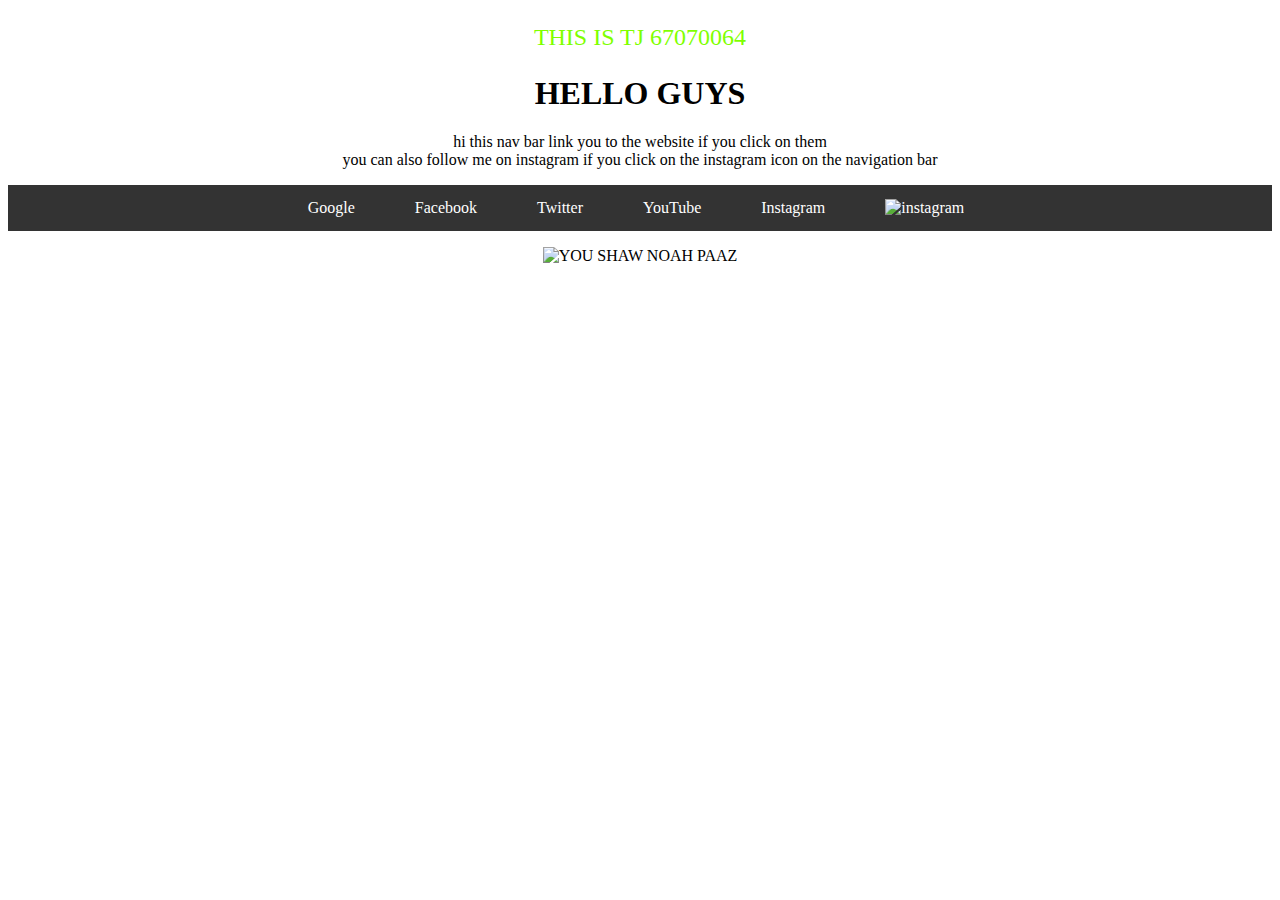
==== index.html @ 0e8e4563 "Hello world" ====
<!DOCTYPE html>
<html lang="en">
<style>
    .highlight {
        color:chartreuse;
        font-size: 24px;
    }
    .center {
        text-align: center;
    }

    h1 {
        text-align: center;
    }

    /* Make the navigation bar horizontal */
    nav ul {
        list-style-type: none; /* Remove bullets */
        padding: 0;
        margin: 0;
        display: flex; /* Align items in a row */
        justify-content: center; /* Center the navigation items */
        background-color: #333; /* Dark background color */
    }

    /* Style for each list item (nav links) */
    nav ul li {
        margin: 0 10px; /* Add space between each item */
    }

    /* Style the anchor links */
    nav ul li a {
        color: white;
        text-decoration: none;
        padding: 14px 20px;
        display: block;
    }

    /* Style the image inside nav */
    nav ul li a img {
        margin-right: 8px; /* Space between image and text */
        width: 35px; /* Adjust the size of the icon */
        height: auto; /* Maintain the aspect ratio */
    }

    /* Hover effect */
    nav ul li a:hover {
        background-color: #74e7fe; /* Change background color on hover */
        border-radius: 10px; /* Rounded corners on hover */
    }
    
</style>

<head>
    
    <p class="highlight center h1">THIS IS TJ 67070064</p>
    
    <h1>
        HELLO GUYS
    </h1>
    <meta charset="UTF-8">
    <meta name="viewport" content="width=device-width, initial-scale=1.0">
    <title>Basic Navbar</title>
</head>
<body>
    <p class="center h1"> 
        hi this nav bar link you to the website if you click on them <br>
        you can also follow me on instagram if you click on the instagram icon on the navigation bar 
    </p>
    
    <!-- Navigation Bar -->
    <nav>
        <ul>
            <li><a href="https://www.google.com" target="_blank">Google</a></li>
            <li><a href="https://www.facebook.com" target="_blank">Facebook</a></li>
            <li><a href="https://www.twitter.com" target="_blank">Twitter</a></li>
            <li><a href="https://youtu.be/dQw4w9WgXcQ?si=vELAE2I5FPDhv935" target="_blank">YouTube</a></li>
            <li><a href="https://www.instagram.com" target="_blank">Instagram</a></li>
            <li>
                <a href="https://www.instagram.com/sr.tj__/" target="_blank">
                    <img src="https://download.logo.wine/logo/Instagram/Instagram-Logo.wine.png" alt="instagram" width="200">
                </a>
            </li>
        </ul>
    </nav>
    <p class="center" width= "450">
        <img src="https://support.quizizz.com/hc/article_attachments/6068587203225" alt="YOU SHAW NOAH PAAZ">
    </p>
</body>
</html>
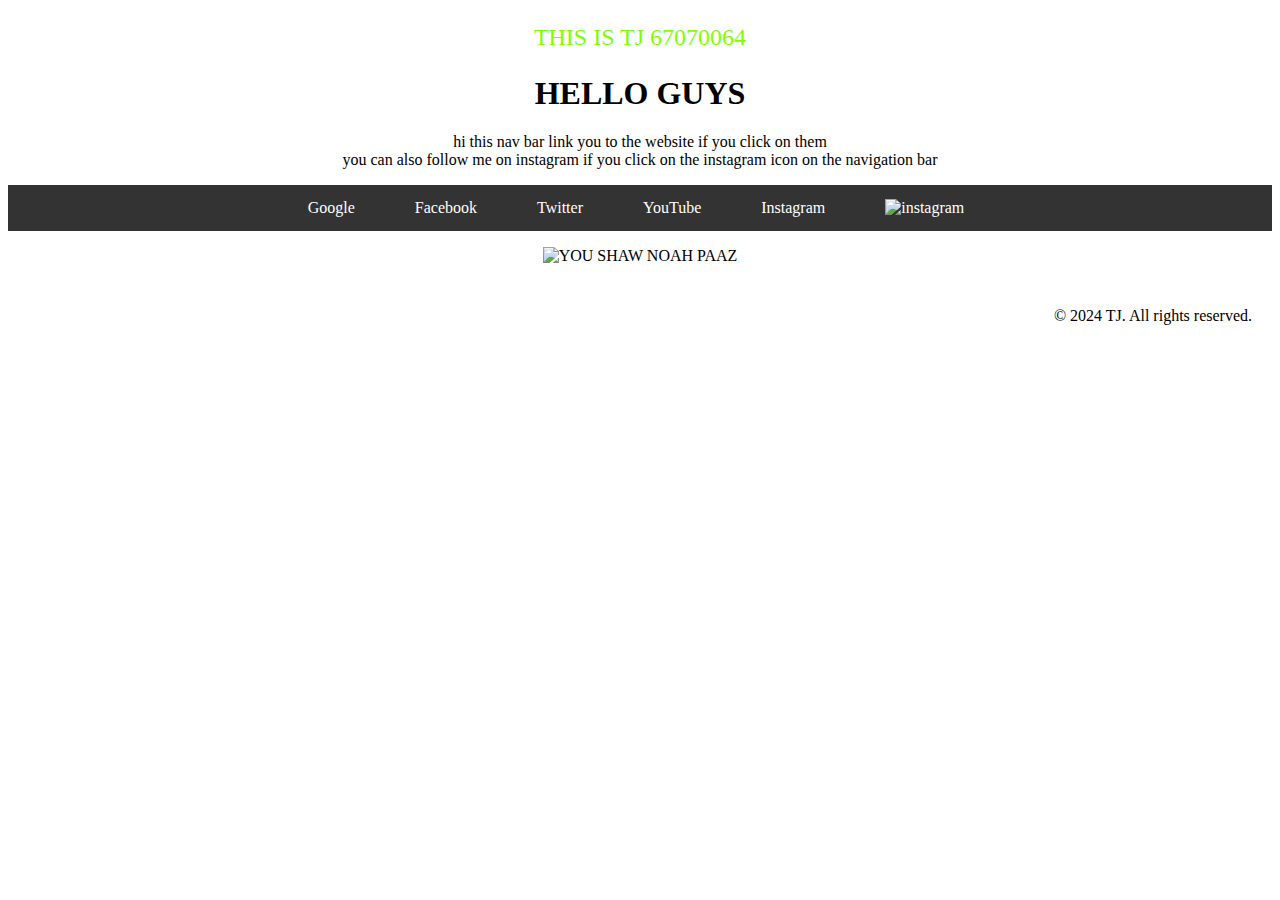
==== commit 790e2d58: "add footer" ====
--- a/index.html
+++ b/index.html
@@ -49,6 +49,13 @@
         border-radius: 10px; /* Rounded corners on hover */
     }
     
+    footer {
+
+            color: rgb(0, 0, 0); /* White text color */
+            text-align: right; /* Center text */
+            padding: 10px 20px; /* Padding for top and bottom */
+        }
+        
 </style>
 
 <head>
@@ -86,5 +93,9 @@
     <p class="center" width= "450">
         <img src="https://support.quizizz.com/hc/article_attachments/6068587203225" alt="YOU SHAW NOAH PAAZ">
     </p>
+    <footer>
+        <p>&copy; 2024 TJ. All rights reserved.</p>
+        <p><a href="https://www.example.com/privacy-policy" style="color: white; text-decoration: underline; ">Privacy Policy</a></p>
+    </footer>
 </body>
 </html>
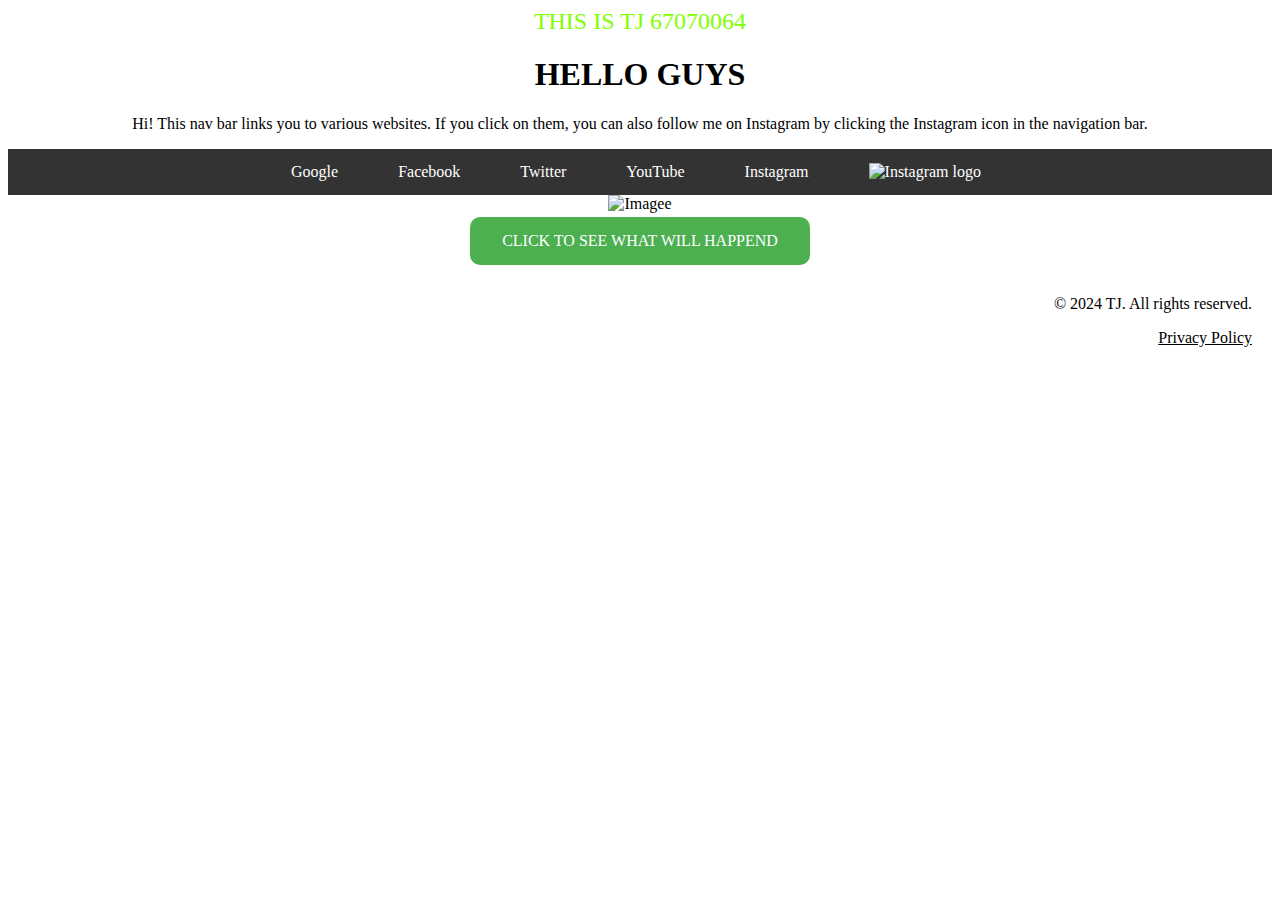
==== commit 5fede154: "update" ====
--- a/index.html
+++ b/index.html
@@ -1,80 +1,90 @@
 <!DOCTYPE html>
 <html lang="en">
-<style>
-    .highlight {
-        color:chartreuse;
-        font-size: 24px;
-    }
-    .center {
-        text-align: center;
-    }
-
-    h1 {
-        text-align: center;
-    }
-
-    /* Make the navigation bar horizontal */
-    nav ul {
-        list-style-type: none; /* Remove bullets */
-        padding: 0;
-        margin: 0;
-        display: flex; /* Align items in a row */
-        justify-content: center; /* Center the navigation items */
-        background-color: #333; /* Dark background color */
-    }
-
-    /* Style for each list item (nav links) */
-    nav ul li {
-        margin: 0 10px; /* Add space between each item */
-    }
-
-    /* Style the anchor links */
-    nav ul li a {
-        color: white;
-        text-decoration: none;
-        padding: 14px 20px;
-        display: block;
-    }
-
-    /* Style the image inside nav */
-    nav ul li a img {
-        margin-right: 8px; /* Space between image and text */
-        width: 35px; /* Adjust the size of the icon */
-        height: auto; /* Maintain the aspect ratio */
-    }
-
-    /* Hover effect */
-    nav ul li a:hover {
-        background-color: #74e7fe; /* Change background color on hover */
-        border-radius: 10px; /* Rounded corners on hover */
-    }
-    
-    footer {
-
-            color: rgb(0, 0, 0); /* White text color */
-            text-align: right; /* Center text */
+<head>
+    <meta charset="UTF-8">
+    <meta name="viewport" content="width=device-width, initial-scale=1.0">
+    <title>Basic Navbar</title>
+    <style>
+        .highlight {
+            color: chartreuse;
+            font-size: 24px;
+        }
+        .center {
+            text-align: center;
+        }
+        h1 {
+            text-align: center;
+        }
+        /* Make the navigation bar horizontal */
+        nav ul {
+            list-style-type: none; /* Remove bullets */
+            padding: 0;
+            margin: 0;
+            display: flex; /* Align items in a row */
+            justify-content: center; /* Center the navigation items */
+            background-color: #333; /* Dark background color */
+        }
+        /* Style for each list item (nav links) */
+        nav ul li {
+            margin: 0 10px; /* Add space between each item */
+        }
+        /* Style the anchor links */
+        nav ul li a {
+            color: white;
+            text-decoration: none;
+            padding: 14px 20px;
+            display: block;
+        }
+        /* Style the image inside nav */
+        nav ul li a img {
+            margin-right: 8px; /* Space between image and text */
+            width: 35px; /* Adjust the size of the icon */
+            height: auto; /* Maintain the aspect ratio */
+        }
+        /* Hover effect */
+        nav ul li a:hover {
+            background-color: #74e7fe; /* Change background color on hover */
+            border-radius: 10px; /* Rounded corners on hover */
+        }
+        footer {
+            color: rgb(0, 0, 0); /* Black text color */
+            text-align: right; /* Align text to the right */
             padding: 10px 20px; /* Padding for top and bottom */
         }
         
-</style>
+        .button {
+            background-color: #4CAF50; /* Green background */
+            border: none; /* No border */
+            color: white; /* White text */
+            padding: 15px 32px; /* Padding for button */
+            text-align: center; /* Center text */
+            text-decoration: none; /* No underline */
+            display: inline-block; /* Inline block for spacing */
+            font-size: 16px; /* Font size */
+            margin: 4px 2px; /* Margins for spacing */
+            cursor: pointer; /* Pointer cursor on hover */
+            border-radius: 10px; /* Rounded corners */
+        }
+        .button:hover {
+            background-color: #45a049; /* Darker green on hover */
+        }
 
-<head>
-    
-    <p class="highlight center h1">THIS IS TJ 67070064</p>
-    
-    <h1>
-        HELLO GUYS
-    </h1>
-    <meta charset="UTF-8">
-    <meta name="viewport" content="width=device-width, initial-scale=1.0">
-    <title>Basic Navbar</title>
+    </style>
 </head>
 <body>
-    <p class="center h1"> 
-        hi this nav bar link you to the website if you click on them <br>
-        you can also follow me on instagram if you click on the instagram icon on the navigation bar 
-    </p>
-    
+
+    <div class="highlight center">
+        THIS IS TJ 67070064
+    </div>
+
+    <h1>HELLO GUYS</h1>
+
+    <div class="center">
+        <p>
+            Hi! This nav bar links you to various websites. If you click on them, you can also follow me on Instagram by clicking the Instagram icon in the navigation bar.
+        </p>
+    </div>
+
     <!-- Navigation Bar -->
     <nav>
         <ul>
@@ -85,17 +95,24 @@
             <li><a href="https://www.instagram.com" target="_blank">Instagram</a></li>
             <li>
                 <a href="https://www.instagram.com/sr.tj__/" target="_blank">
-                    <img src="https://download.logo.wine/logo/Instagram/Instagram-Logo.wine.png" alt="instagram" width="200">
+                    <img src="https://download.logo.wine/logo/Instagram/Instagram-Logo.wine.png" alt="Instagram logo" width="200">
                 </a>
             </li>
         </ul>
     </nav>
-    <p class="center" width= "450">
-        <img src="https://support.quizizz.com/hc/article_attachments/6068587203225" alt="YOU SHAW NOAH PAAZ">
-    </p>
+
+    <div class="center">
+        <img src="https://support.quizizz.com/hc/article_attachments/6068587203225" alt="Imagee" width="700">
+    </div>
+
+    <!-- Buttons -->
+    <div class="center">
+        <a href="https://i.pinimg.com/originals/a0/21/d7/a021d7d1c9c83486f22fb3579ff07780.gif" class="button">CLICK TO SEE WHAT WILL HAPPEND</a>
+    </div>
+
     <footer>
         <p>&copy; 2024 TJ. All rights reserved.</p>
-        <p><a href="https://www.example.com/privacy-policy" style="color: white; text-decoration: underline; ">Privacy Policy</a></p>
-    </footer>
+        <p><a href="https://www.example.com/privacy-policy" style="color: black; text-decoration: underline;">Privacy Policy</a></p>
+    </footer>     
 </body>
 </html>
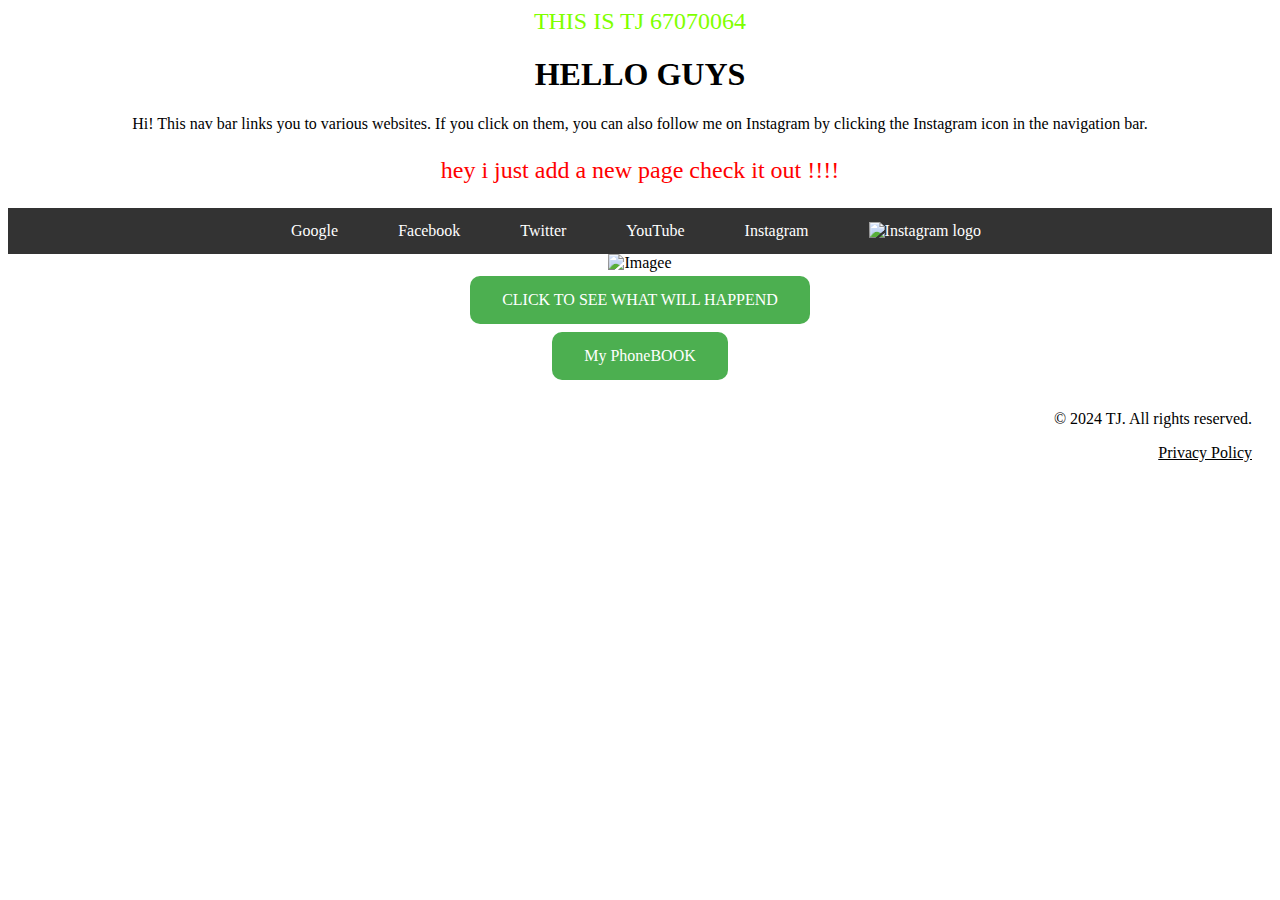
==== commit 185cf889: "add another page" ====
--- a/index.html
+++ b/index.html
@@ -9,6 +9,12 @@
             color: chartreuse;
             font-size: 24px;
         }
+        
+        .redhighlight {
+            color: rgb(255, 0, 0);
+            font-size: 24px;
+        }
+
         .center {
             text-align: center;
         }
@@ -84,6 +90,11 @@
             Hi! This nav bar links you to various websites. If you click on them, you can also follow me on Instagram by clicking the Instagram icon in the navigation bar.
         </p>
     </div>
+    <div class="redhighlight center">
+        <p>
+            hey i just add a new page check it out !!!!
+        </p>
+    </div>
 
     <!-- Navigation Bar -->
     <nav>
@@ -110,9 +121,14 @@
         <a href="https://i.pinimg.com/originals/a0/21/d7/a021d7d1c9c83486f22fb3579ff07780.gif" class="button">CLICK TO SEE WHAT WILL HAPPEND</a>
     </div>
 
+    <div class=".button center">
+        <a href="anotherpage.html" class="button">My PhoneBOOK</a>
+    
     <footer>
         <p>&copy; 2024 TJ. All rights reserved.</p>
         <p><a href="https://www.example.com/privacy-policy" style="color: black; text-decoration: underline;">Privacy Policy</a></p>
-    </footer>     
+    </footer>   
+    
+
 </body>
 </html>
